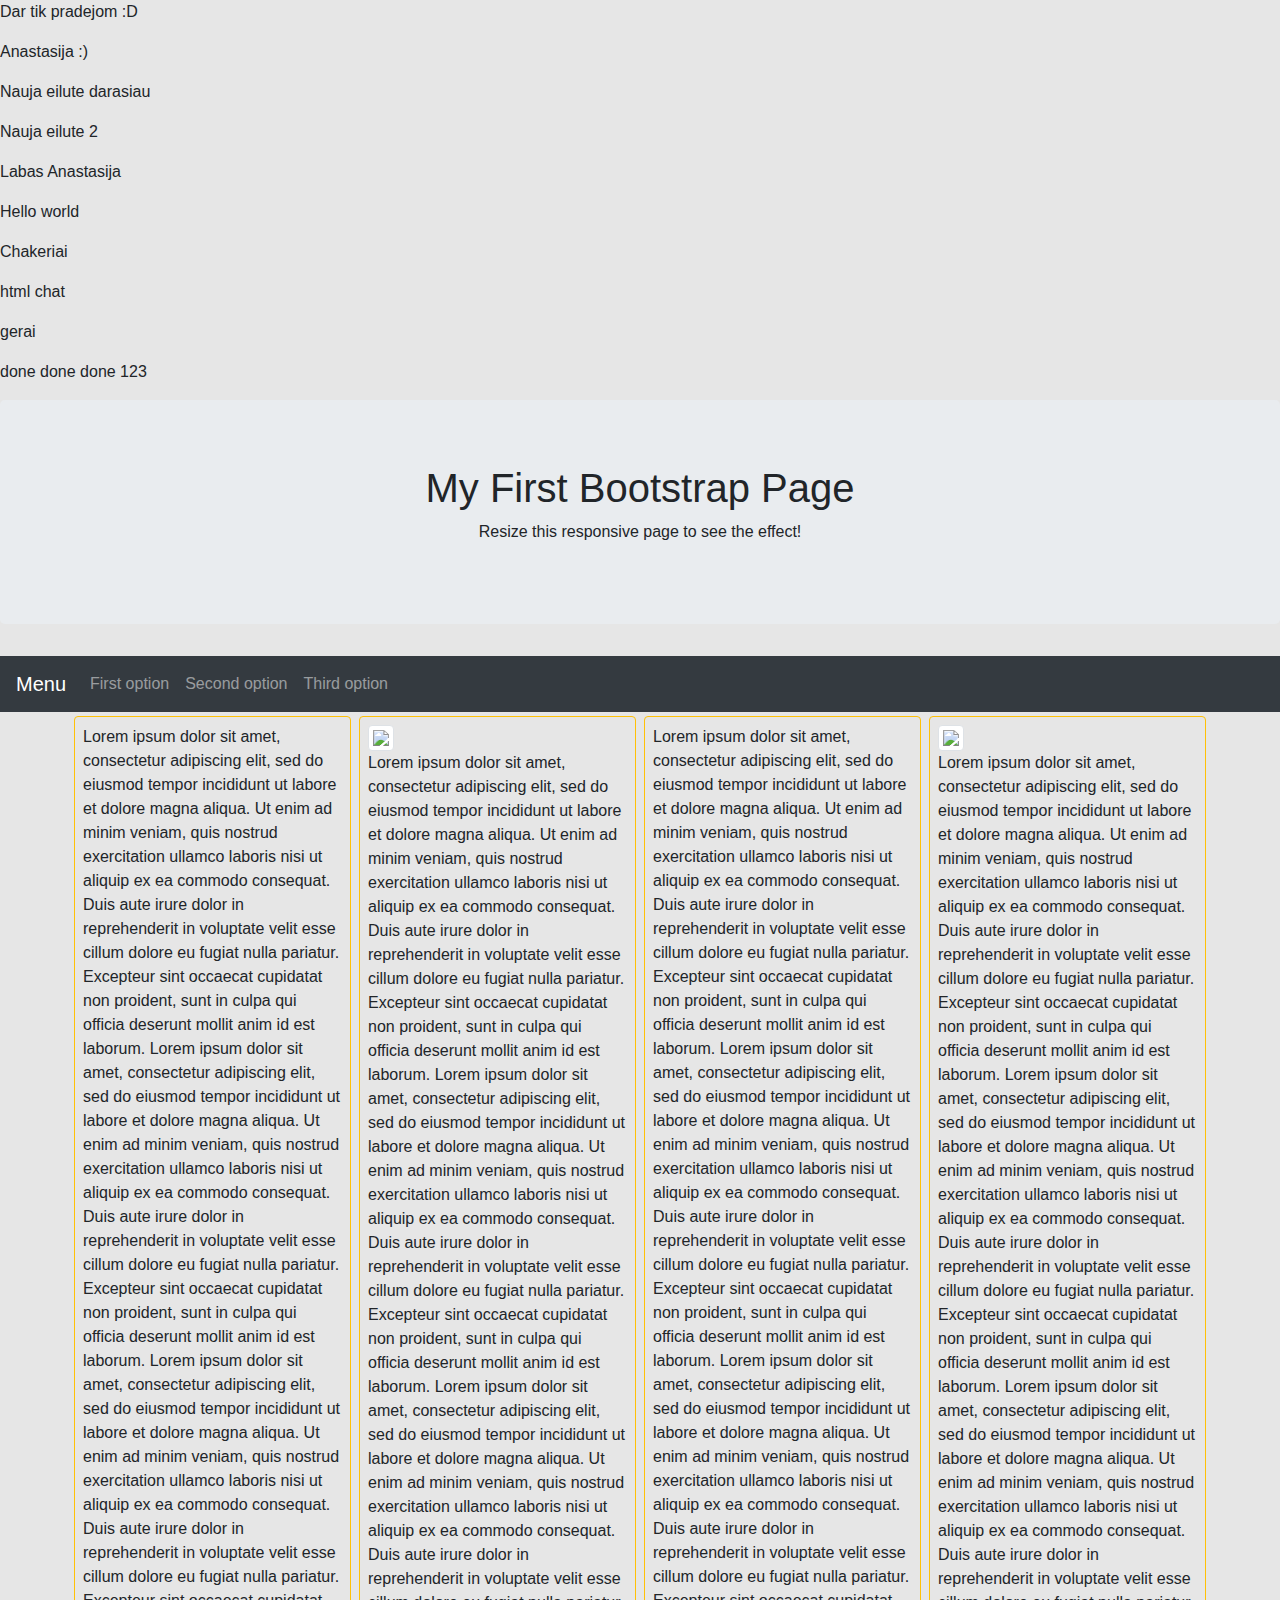
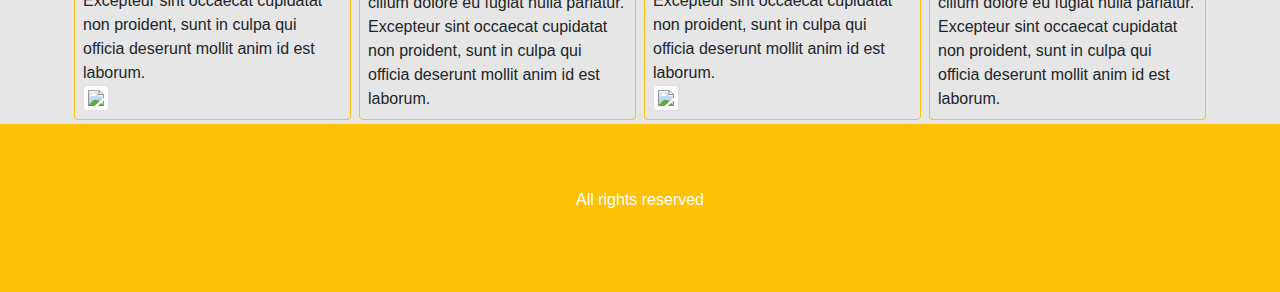
==== index.html @ bb745894 "Update index.html" ====
<!DOCTYPE html>
<html lang="en">

<head>
    <title>Bootstrap Example</title>
    <meta charset="utf-8">
    <meta name="viewport" content="width=device-width, initial-scale=1">
    <link rel="stylesheet" href="https://cdn.jsdelivr.net/npm/bootstrap@4.6.1/dist/css/bootstrap.min.css">
    <style>
        body {
            background-color: #e6e6e6;
        }
    </style>
    <script src="https://cdn.jsdelivr.net/npm/jquery@3.6.0/dist/jquery.slim.min.js"></script>
    <script src="https://cdn.jsdelivr.net/npm/popper.js@1.16.1/dist/umd/popper.min.js"></script>
    <script src="https://cdn.jsdelivr.net/npm/bootstrap@4.6.1/dist/js/bootstrap.bundle.min.js"></script>
</head>

<body>
    <p>Dar tik pradejom :D</p>
    <p>Anastasija :)</p>
    <!-- <h1>Baikite rasineti.Giedrius :)</h1> -->
    <p>Nauja eilute darasiau</p>
    <p class="title">Nauja eilute 2</p>
    <p>Labas Anastasija </p>
    <p>Hello world</p>
    <p>Chakeriai</p>
    <p>html chat</p>
    <p>gerai</p>
    <p>done done done 123</p>
</body>

<div class="jumbotron text-center">
    <h1>My First Bootstrap Page</h1>
    <p>Resize this responsive page to see the effect!</p>
</div>
<nav class="navbar navbar-expand-sm bg-dark navbar-dark">
    <a class="navbar-brand" href="#">Menu</a>
    <button class="navbar-toggler" type="button" data-toggle="collapse" data-target="#collapsibleNavbar">
    <span class="navbar-toggler-icon"></span>
  </button>
    <div class="collapse navbar-collapse" id="collapsibleNavbar">
        <ul class="navbar-nav">
            <li class="nav-item">
                <a class="nav-link" href="#">First option</a>
            </li>
            <li class="nav-item">
                <a class="nav-link" href="#">Second option</a>
            </li>
            <li class="nav-item">
                <a class="nav-link" href="#">Third option</a>
            </li>
        </ul>
    </div>
</nav>

<div class="container">
    <div class="row">
        <div class="col container border border-warning rounded p-2 m-1">
            <article>Lorem ipsum dolor sit amet, consectetur adipiscing elit, sed do eiusmod tempor incididunt ut labore et dolore magna aliqua. Ut enim ad minim veniam, quis nostrud exercitation ullamco laboris nisi ut aliquip ex ea commodo consequat. Duis aute
                irure dolor in reprehenderit in voluptate velit esse cillum dolore eu fugiat nulla pariatur. Excepteur sint occaecat cupidatat non proident, sunt in culpa qui officia deserunt mollit anim id est laborum. Lorem ipsum dolor sit amet, consectetur
                adipiscing elit, sed do eiusmod tempor incididunt ut labore et dolore magna aliqua. Ut enim ad minim veniam, quis nostrud exercitation ullamco laboris nisi ut aliquip ex ea commodo consequat. Duis aute irure dolor in reprehenderit in voluptate
                velit esse cillum dolore eu fugiat nulla pariatur. Excepteur sint occaecat cupidatat non proident, sunt in culpa qui officia deserunt mollit anim id est laborum. Lorem ipsum dolor sit amet, consectetur adipiscing elit, sed do eiusmod tempor
                incididunt ut labore et dolore magna aliqua. Ut enim ad minim veniam, quis nostrud exercitation ullamco laboris nisi ut aliquip ex ea commodo consequat. Duis aute irure dolor in reprehenderit in voluptate velit esse cillum dolore eu fugiat
                nulla pariatur. Excepteur sint occaecat cupidatat non proident, sunt in culpa qui officia deserunt mollit anim id est laborum.<br /><img src="colorful cat.jpg" class="img-thumbnail" /></article>
        </div>
        <div class="col container border border-warning rounded p-2 m-1">
            <article><img src="colorful iguana.jpg" class="img-thumbnail" /><br />Lorem ipsum dolor sit amet, consectetur adipiscing elit, sed do eiusmod tempor incididunt ut labore et dolore magna aliqua. Ut enim ad minim veniam, quis nostrud exercitation ullamco
                laboris nisi ut aliquip ex ea commodo consequat. Duis aute irure dolor in reprehenderit in voluptate velit esse cillum dolore eu fugiat nulla pariatur. Excepteur sint occaecat cupidatat non proident, sunt in culpa qui officia deserunt
                mollit anim id est laborum. Lorem ipsum dolor sit amet, consectetur adipiscing elit, sed do eiusmod tempor incididunt ut labore et dolore magna aliqua. Ut enim ad minim veniam, quis nostrud exercitation ullamco laboris nisi ut aliquip
                ex ea commodo consequat. Duis aute irure dolor in reprehenderit in voluptate velit esse cillum dolore eu fugiat nulla pariatur. Excepteur sint occaecat cupidatat non proident, sunt in culpa qui officia deserunt mollit anim id est laborum.
                Lorem ipsum dolor sit amet, consectetur adipiscing elit, sed do eiusmod tempor incididunt ut labore et dolore magna aliqua. Ut enim ad minim veniam, quis nostrud exercitation ullamco laboris nisi ut aliquip ex ea commodo consequat. Duis
                aute irure dolor in reprehenderit in voluptate velit esse cillum dolore eu fugiat nulla pariatur. Excepteur sint occaecat cupidatat non proident, sunt in culpa qui officia deserunt mollit anim id est laborum.</article>
        </div>
        <div class="col container border border-warning rounded p-2 m-1">
            <article>Lorem ipsum dolor sit amet, consectetur adipiscing elit, sed do eiusmod tempor incididunt ut labore et dolore magna aliqua. Ut enim ad minim veniam, quis nostrud exercitation ullamco laboris nisi ut aliquip ex ea commodo consequat. Duis aute
                irure dolor in reprehenderit in voluptate velit esse cillum dolore eu fugiat nulla pariatur. Excepteur sint occaecat cupidatat non proident, sunt in culpa qui officia deserunt mollit anim id est laborum. Lorem ipsum dolor sit amet, consectetur
                adipiscing elit, sed do eiusmod tempor incididunt ut labore et dolore magna aliqua. Ut enim ad minim veniam, quis nostrud exercitation ullamco laboris nisi ut aliquip ex ea commodo consequat. Duis aute irure dolor in reprehenderit in voluptate
                velit esse cillum dolore eu fugiat nulla pariatur. Excepteur sint occaecat cupidatat non proident, sunt in culpa qui officia deserunt mollit anim id est laborum. Lorem ipsum dolor sit amet, consectetur adipiscing elit, sed do eiusmod tempor
                incididunt ut labore et dolore magna aliqua. Ut enim ad minim veniam, quis nostrud exercitation ullamco laboris nisi ut aliquip ex ea commodo consequat. Duis aute irure dolor in reprehenderit in voluptate velit esse cillum dolore eu fugiat
                nulla pariatur. Excepteur sint occaecat cupidatat non proident, sunt in culpa qui officia deserunt mollit anim id est laborum.<br /><img src="colorful monkey.jpg" class="img-thumbnail" /></article>
        </div>
        <div class="col container border border-warning rounded p-2 m-1">
            <article><img src="colorful dog.jpg" class="img-thumbnail" /><br />Lorem ipsum dolor sit amet, consectetur adipiscing elit, sed do eiusmod tempor incididunt ut labore et dolore magna aliqua. Ut enim ad minim veniam, quis nostrud exercitation ullamco
                laboris nisi ut aliquip ex ea commodo consequat. Duis aute irure dolor in reprehenderit in voluptate velit esse cillum dolore eu fugiat nulla pariatur. Excepteur sint occaecat cupidatat non proident, sunt in culpa qui officia deserunt
                mollit anim id est laborum. Lorem ipsum dolor sit amet, consectetur adipiscing elit, sed do eiusmod tempor incididunt ut labore et dolore magna aliqua. Ut enim ad minim veniam, quis nostrud exercitation ullamco laboris nisi ut aliquip
                ex ea commodo consequat. Duis aute irure dolor in reprehenderit in voluptate velit esse cillum dolore eu fugiat nulla pariatur. Excepteur sint occaecat cupidatat non proident, sunt in culpa qui officia deserunt mollit anim id est laborum.
                Lorem ipsum dolor sit amet, consectetur adipiscing elit, sed do eiusmod tempor incididunt ut labore et dolore magna aliqua. Ut enim ad minim veniam, quis nostrud exercitation ullamco laboris nisi ut aliquip ex ea commodo consequat. Duis
                aute irure dolor in reprehenderit in voluptate velit esse cillum dolore eu fugiat nulla pariatur. Excepteur sint occaecat cupidatat non proident, sunt in culpa qui officia deserunt mollit anim id est laborum.</article>
        </div>
    </div>
</div>

<div class="jumbotron text-center  bg-warning text-white rounded-0" style="margin-bottom:0">
    <p>All rights reserved</p>
</div>
</body>

</html>
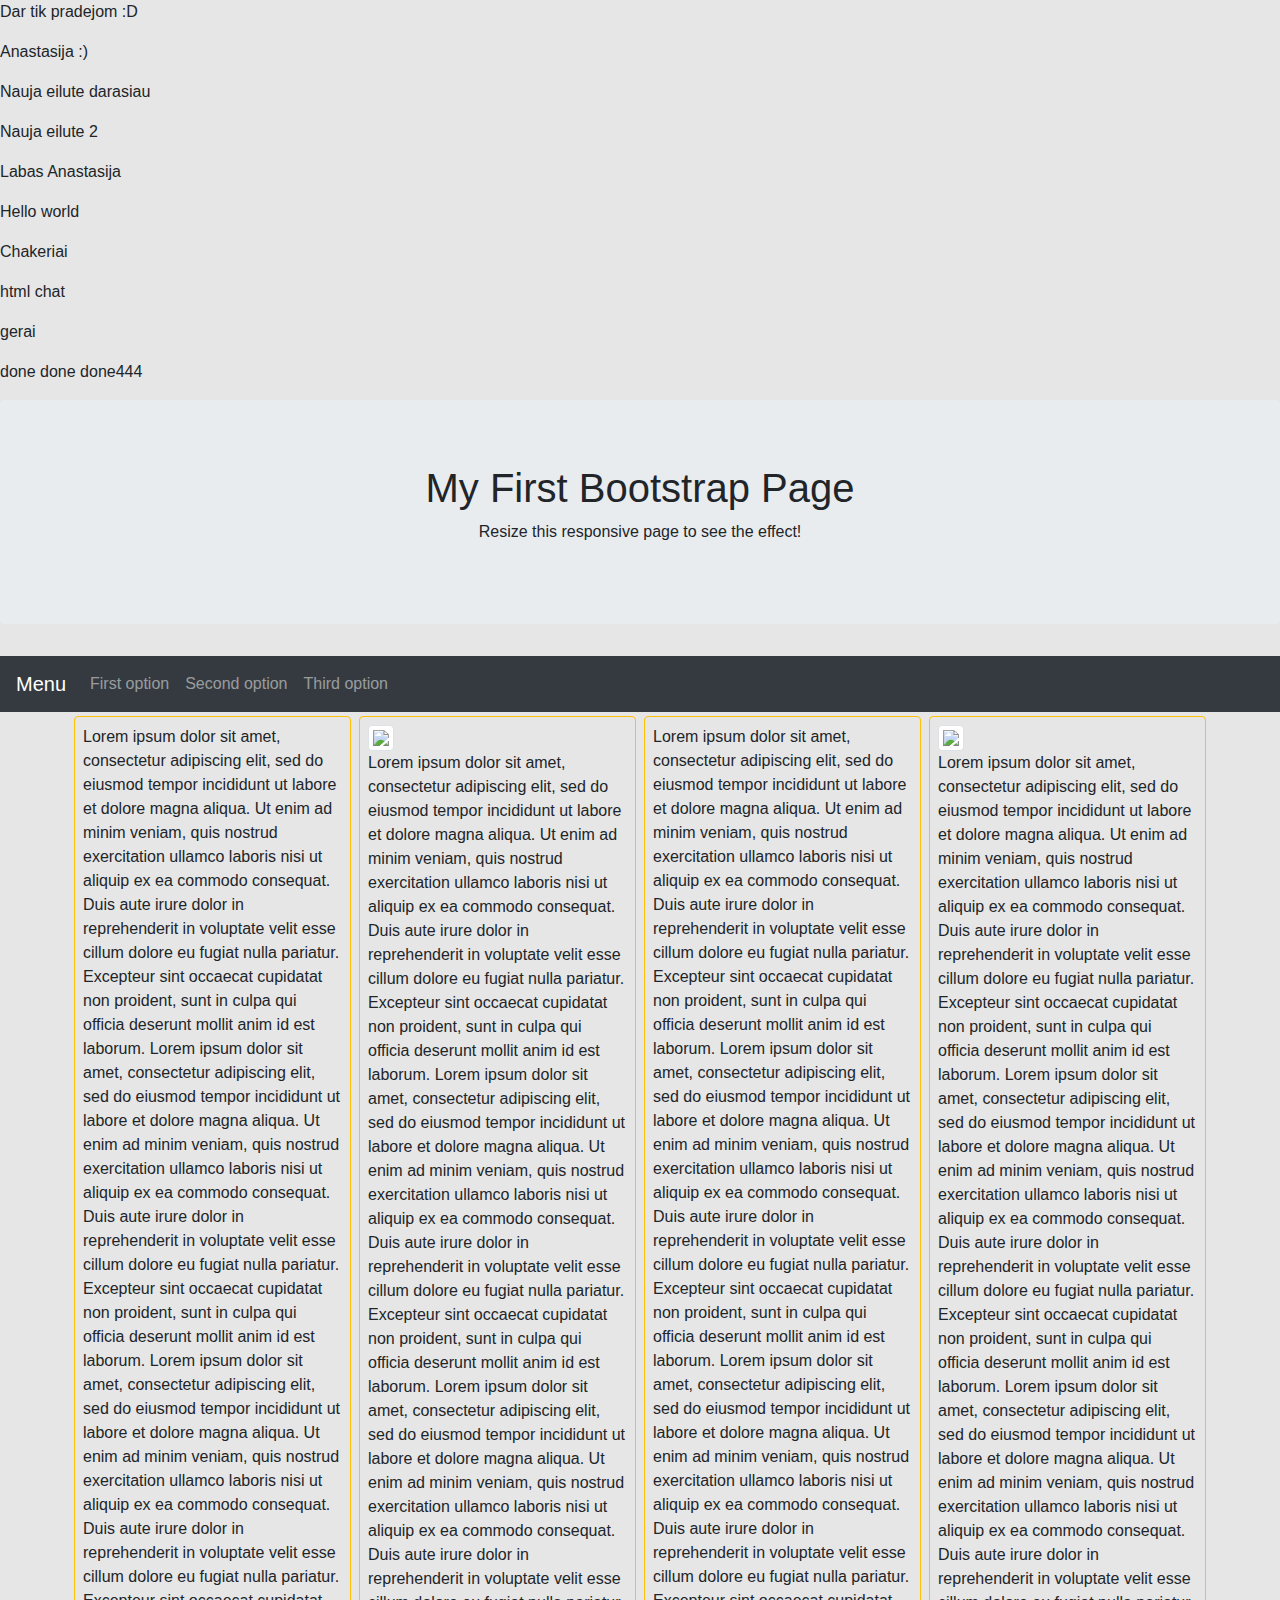
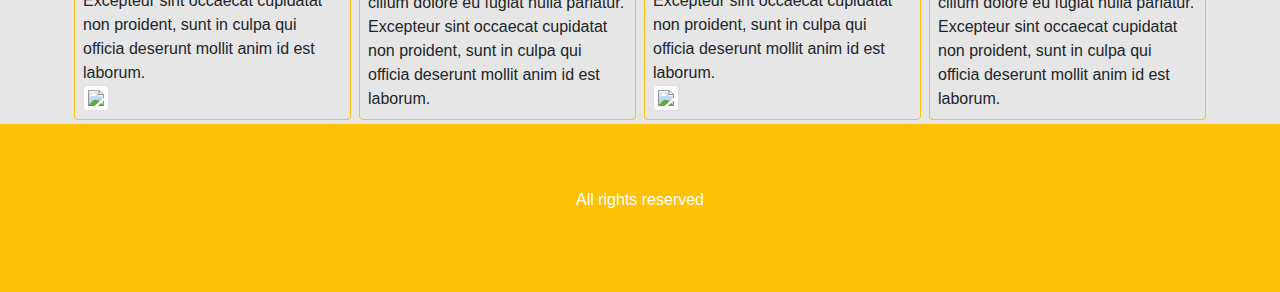
==== commit 19e3e18a: "Merge branch 'Anzelika' into testing" ====
--- a/index.html
+++ b/index.html
@@ -27,7 +27,7 @@
     <p>Chakeriai</p>
     <p>html chat</p>
     <p>gerai</p>
-    <p>done done done 123</p>
+    <p>done done done444</p>
 </body>
 
 <div class="jumbotron text-center">
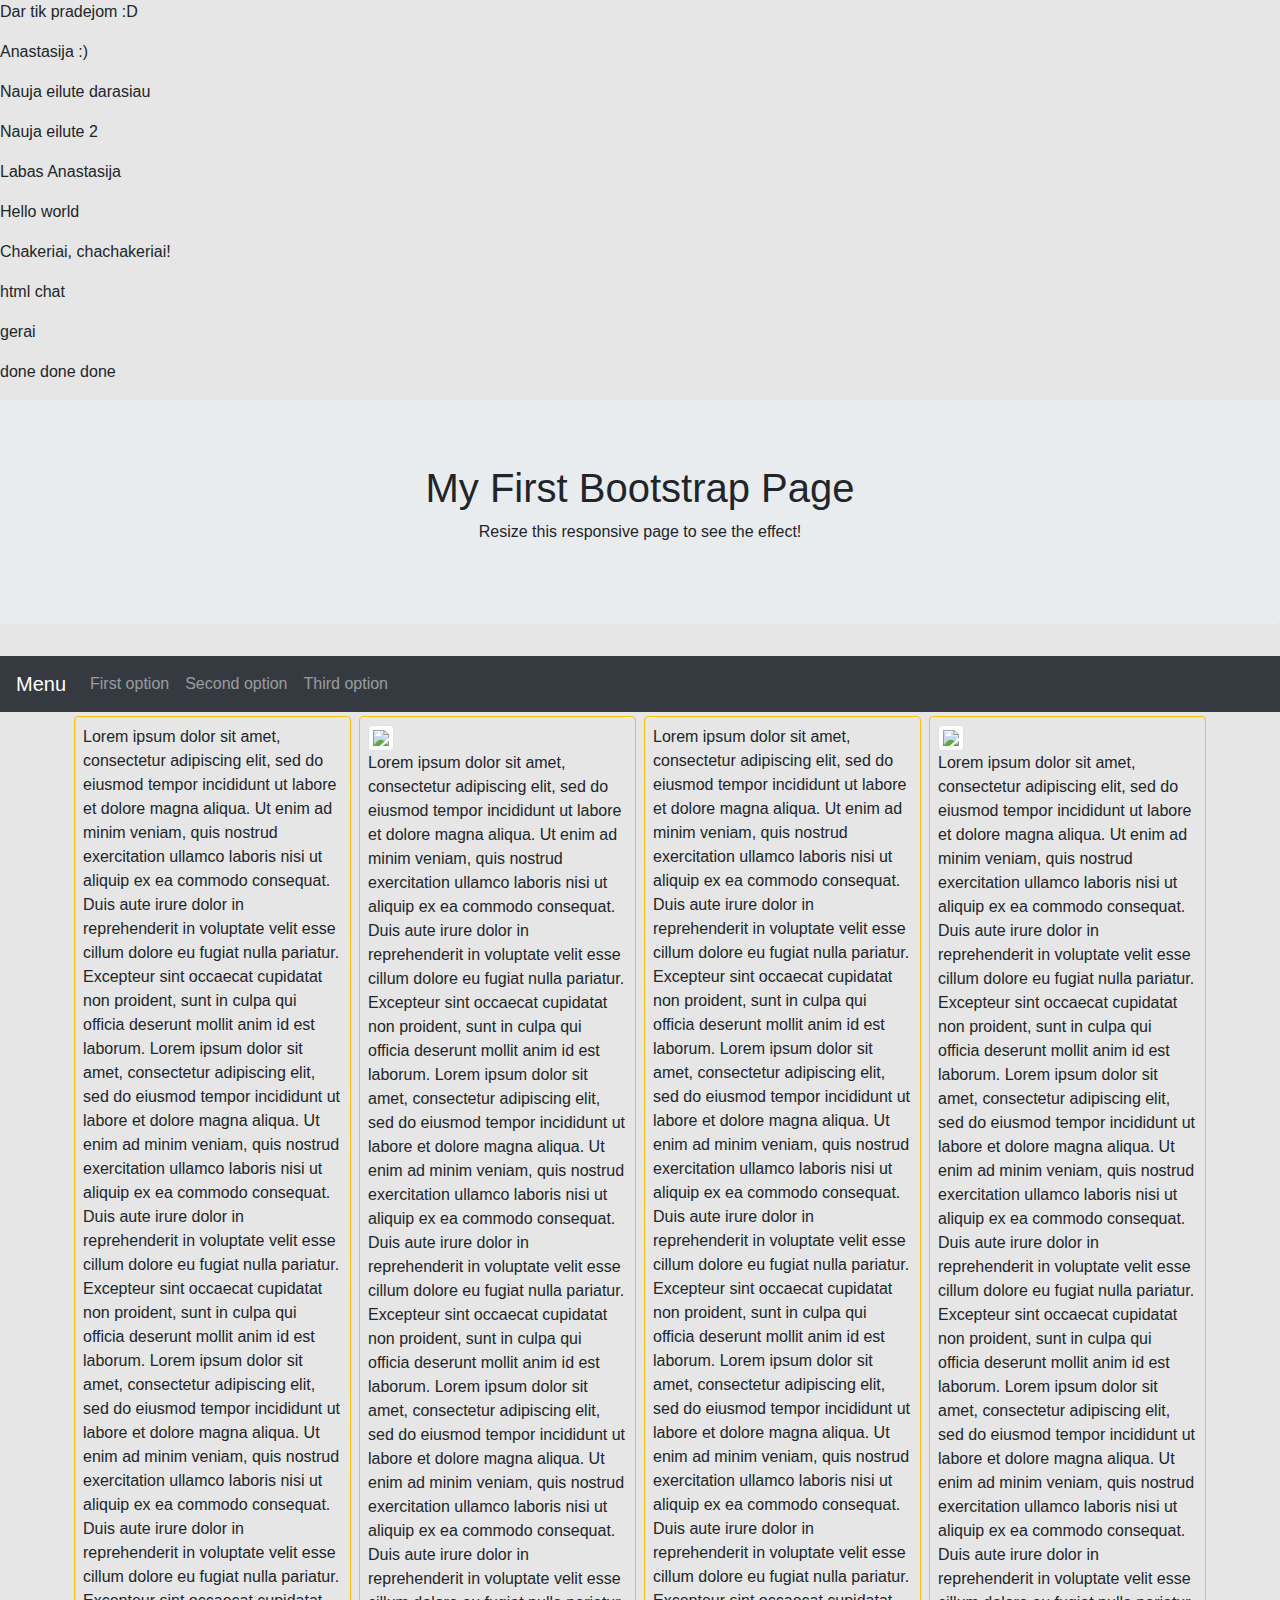
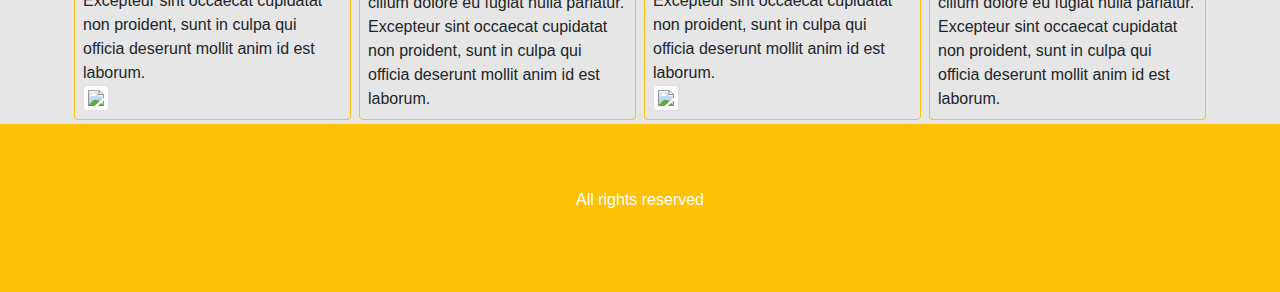
==== commit 9fd19922: "Merge branch 'Dovile' into testing" ====
--- a/index.html
+++ b/index.html
@@ -24,10 +24,10 @@
     <p class="title">Nauja eilute 2</p>
     <p>Labas Anastasija </p>
     <p>Hello world</p>
-    <p>Chakeriai</p>
+    <p>Chakeriai, chachakeriai!</p>
     <p>html chat</p>
     <p>gerai</p>
-    <p>done done done444</p>
+    <p>done done done</p>
 </body>
 
 <div class="jumbotron text-center">
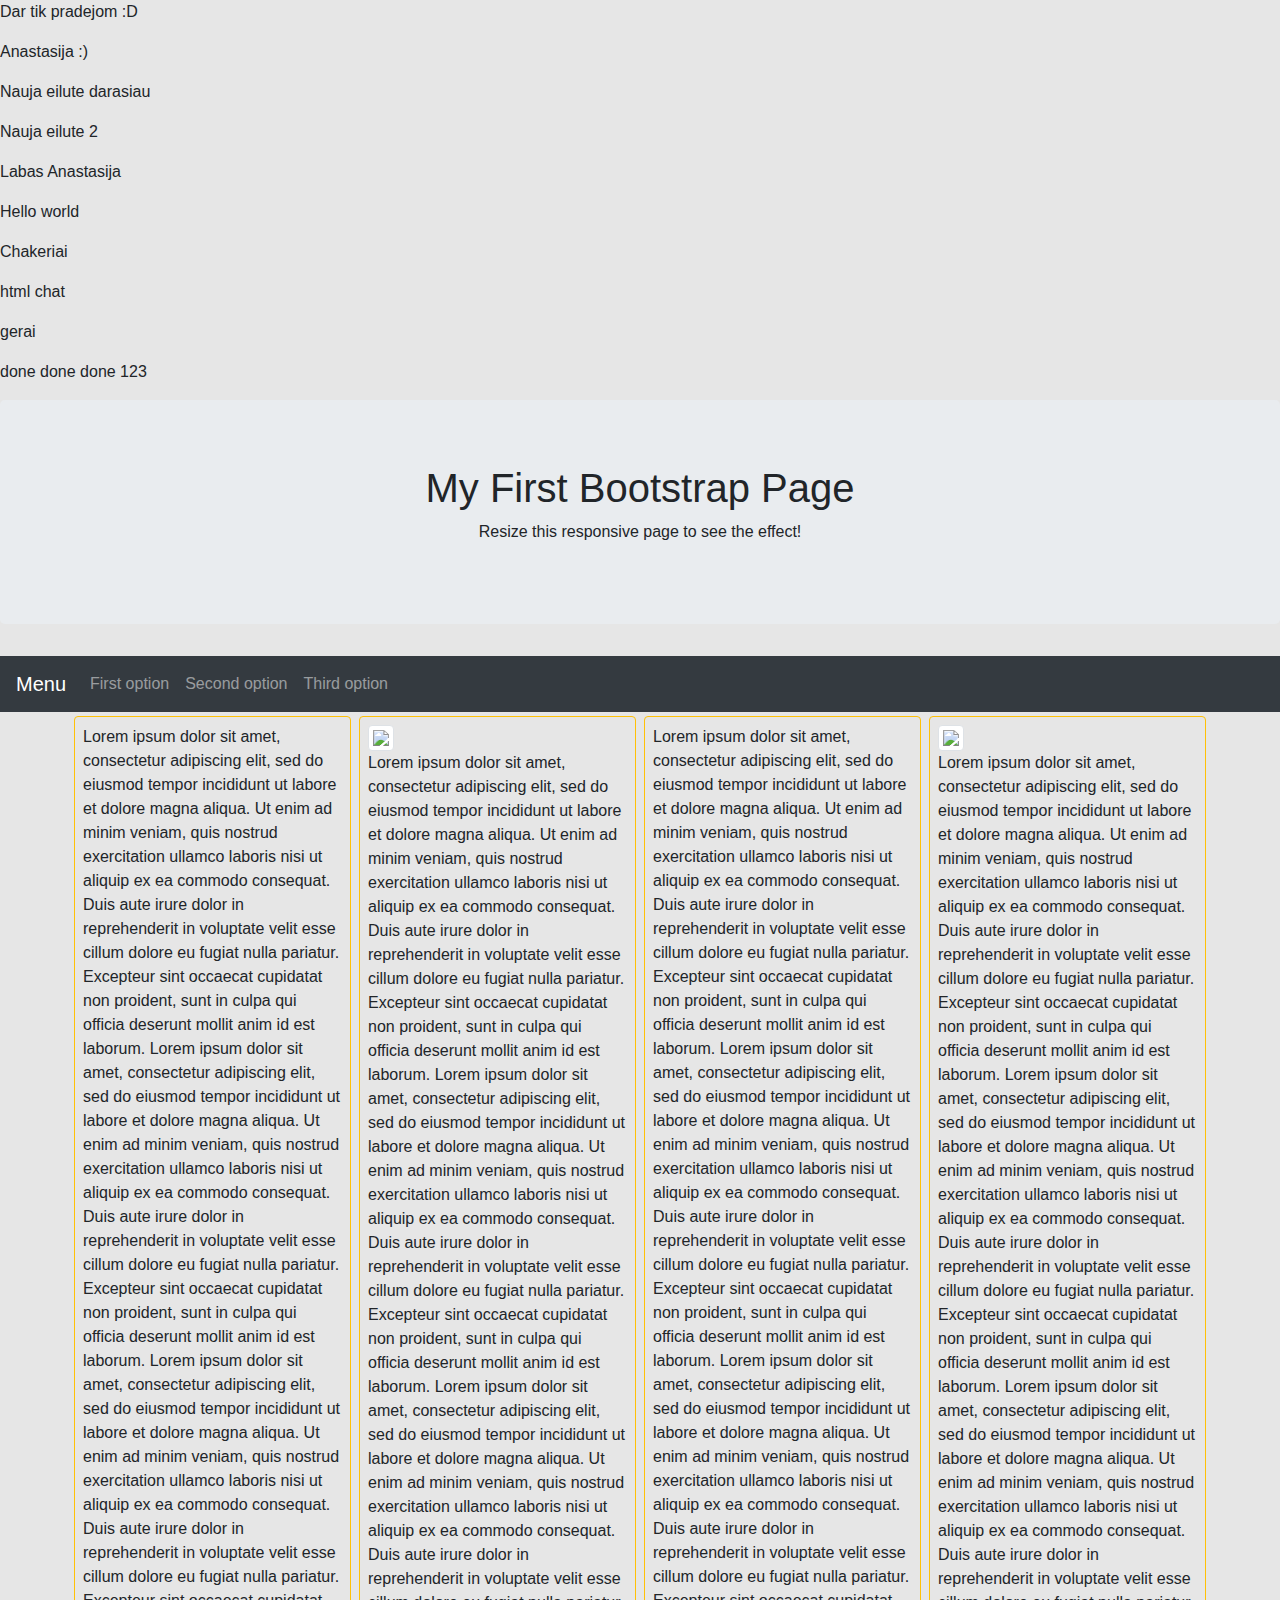
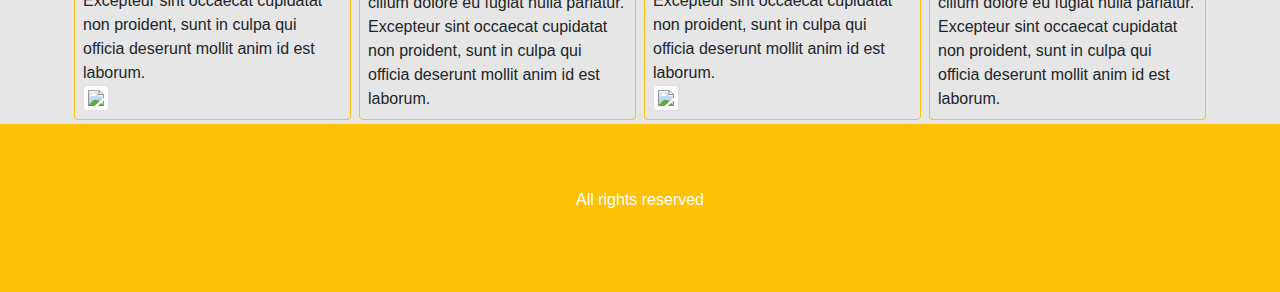
==== commit 81859bdf: "Merge branch 'testing' of https://github.com/jjsimps0n/ksuLessonServerSystems into testing" ====
--- a/index.html
+++ b/index.html
@@ -24,10 +24,10 @@
     <p class="title">Nauja eilute 2</p>
     <p>Labas Anastasija </p>
     <p>Hello world</p>
-    <p>Chakeriai, chachakeriai!</p>
+    <p>Chakeriai</p>
     <p>html chat</p>
     <p>gerai</p>
-    <p>done done done</p>
+    <p>done done done 123</p>
 </body>
 
 <div class="jumbotron text-center">
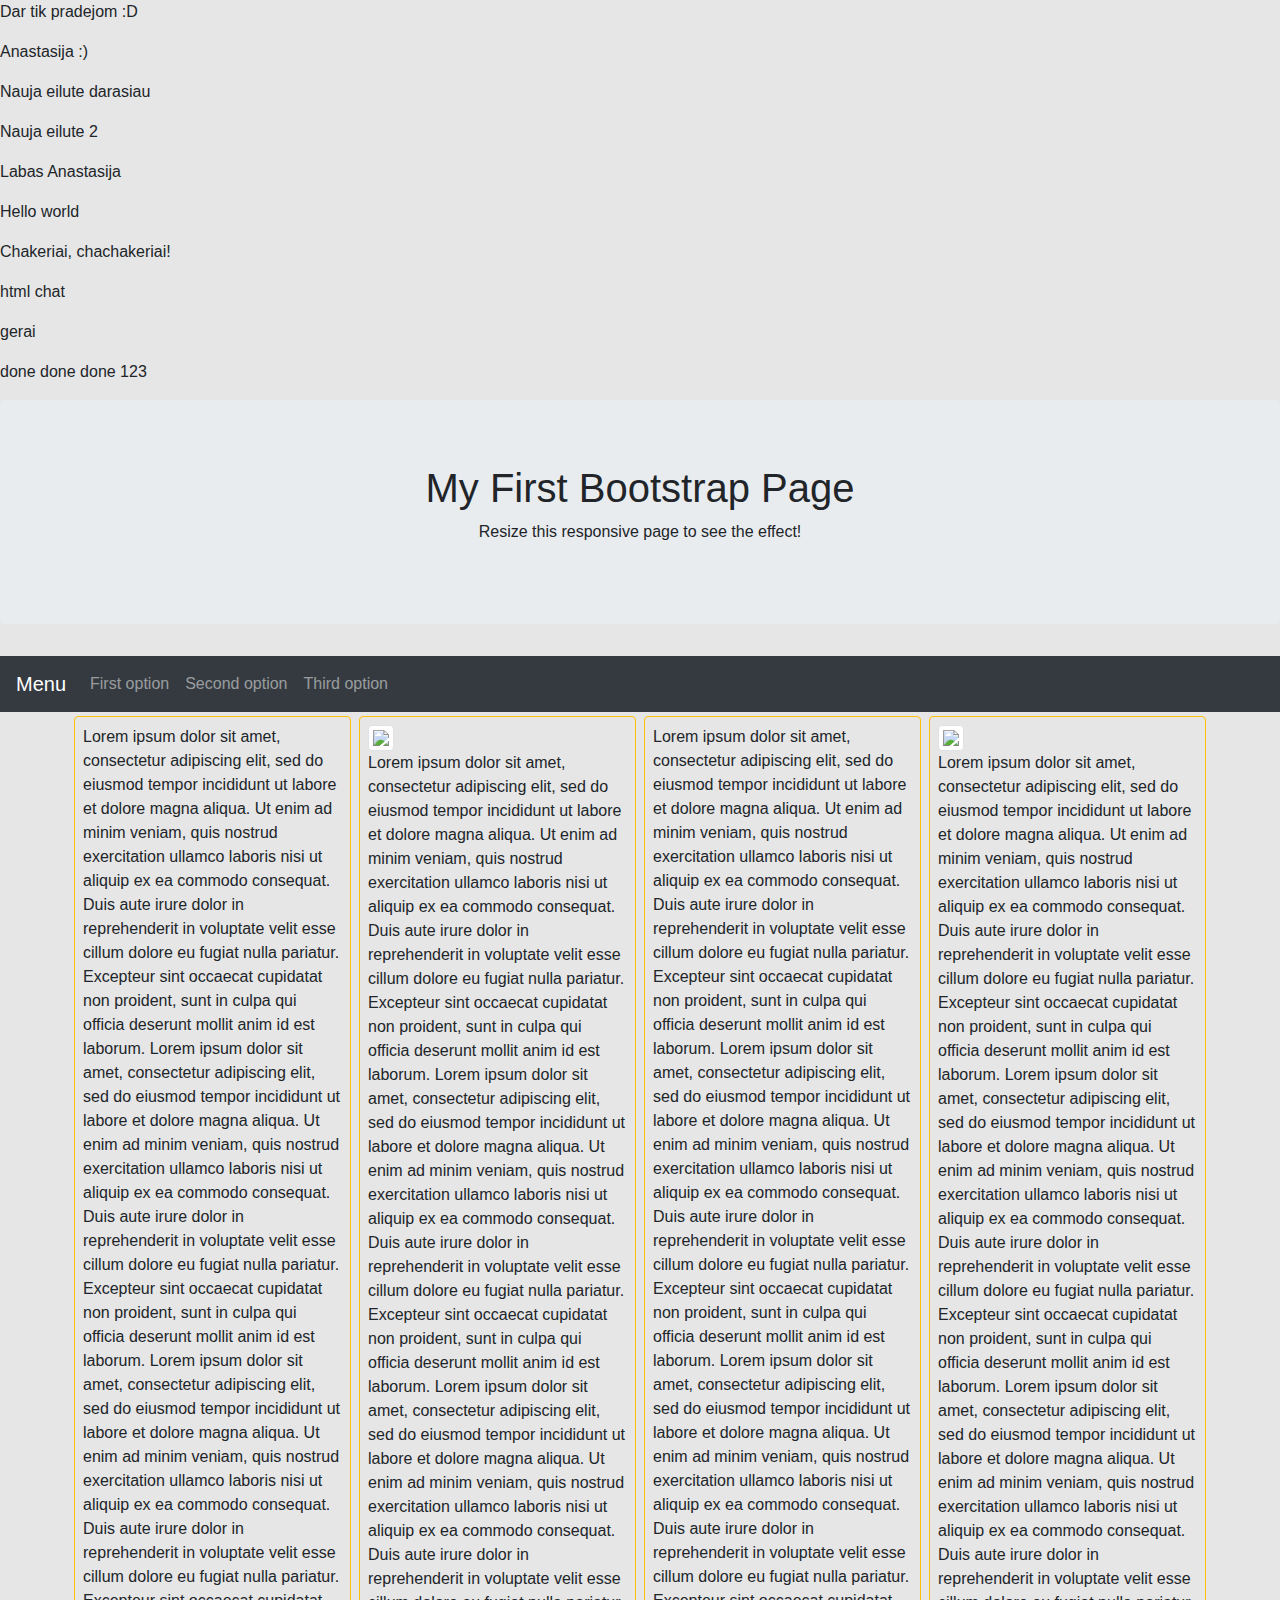
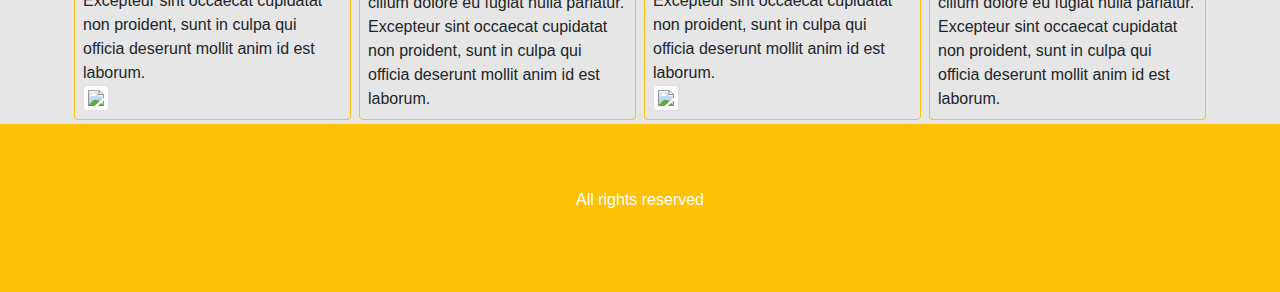
==== commit 1f4d1f11: "Merge branch 'testing' of https://github.com/jjsimps0n/ksuLessonServerSystems into testing" ====
--- a/index.html
+++ b/index.html
@@ -24,7 +24,7 @@
     <p class="title">Nauja eilute 2</p>
     <p>Labas Anastasija </p>
     <p>Hello world</p>
-    <p>Chakeriai</p>
+    <p>Chakeriai, chachakeriai!</p>
     <p>html chat</p>
     <p>gerai</p>
     <p>done done done 123</p>
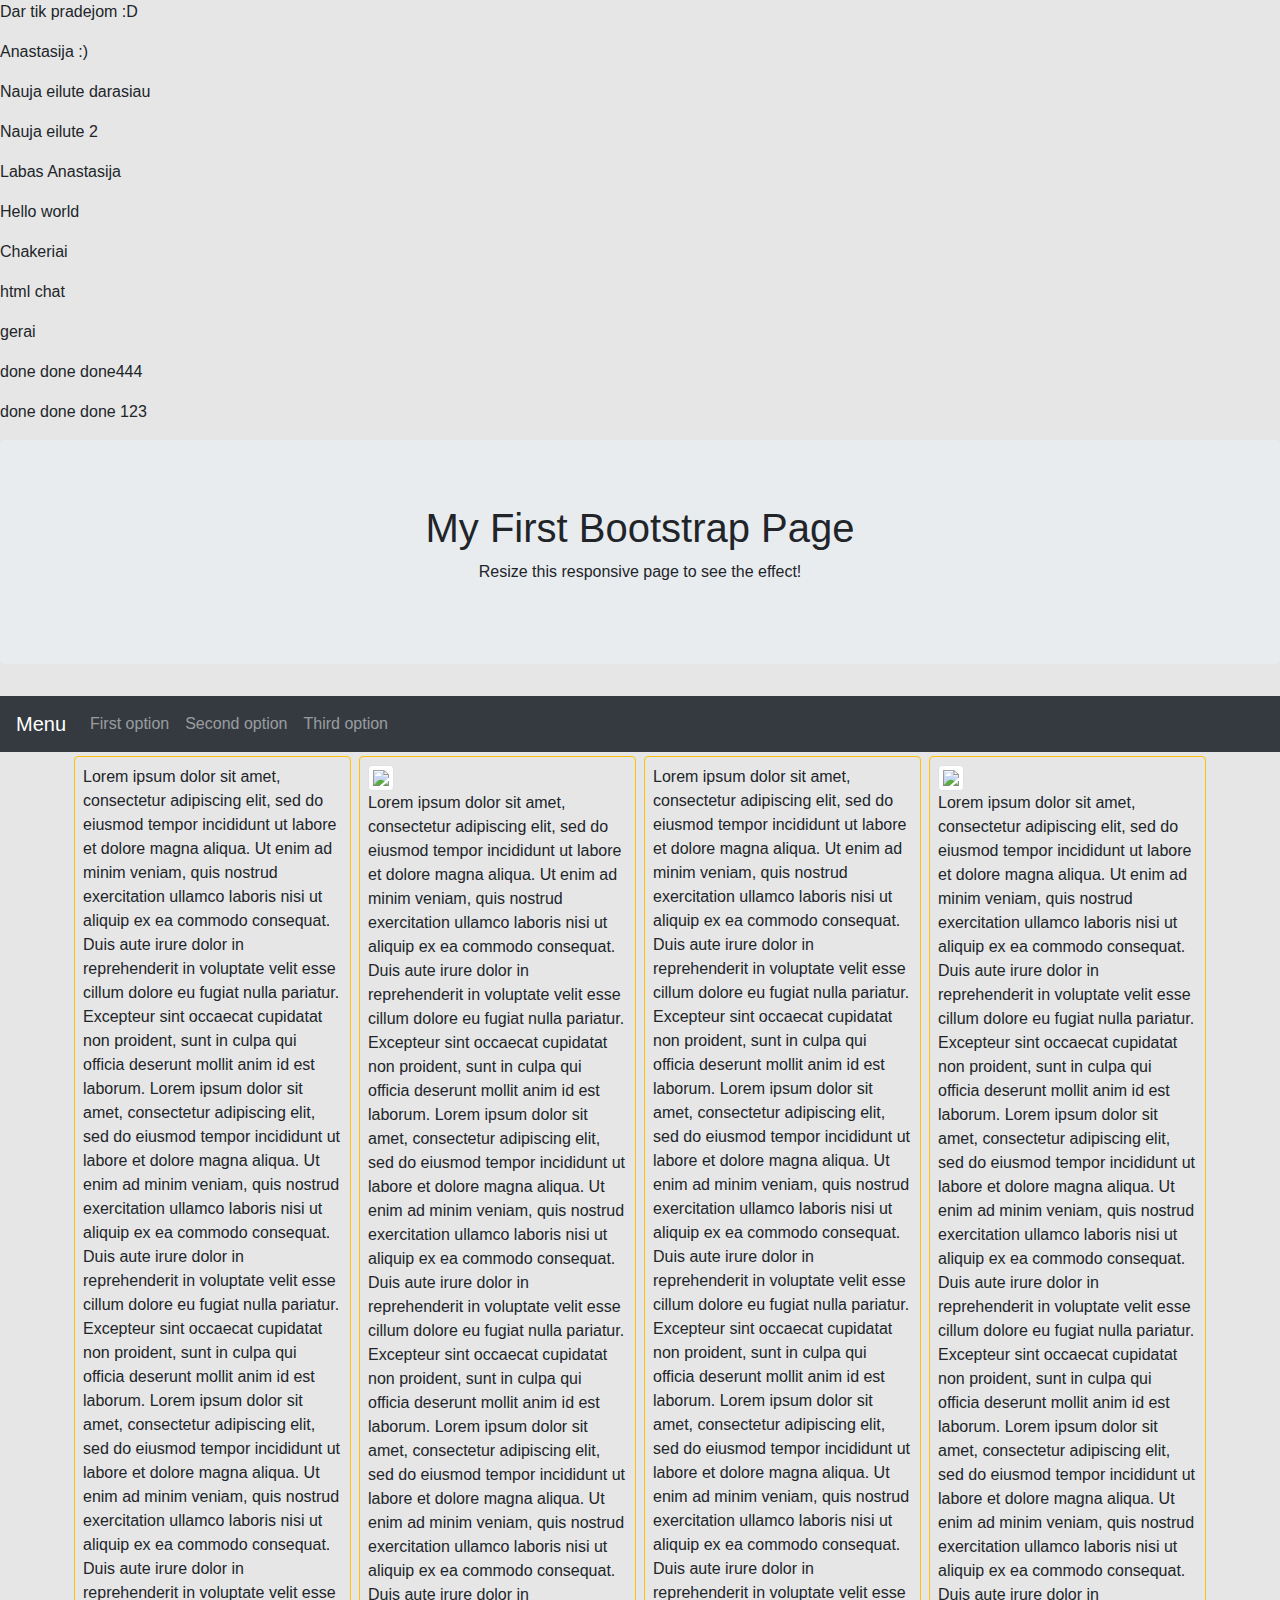
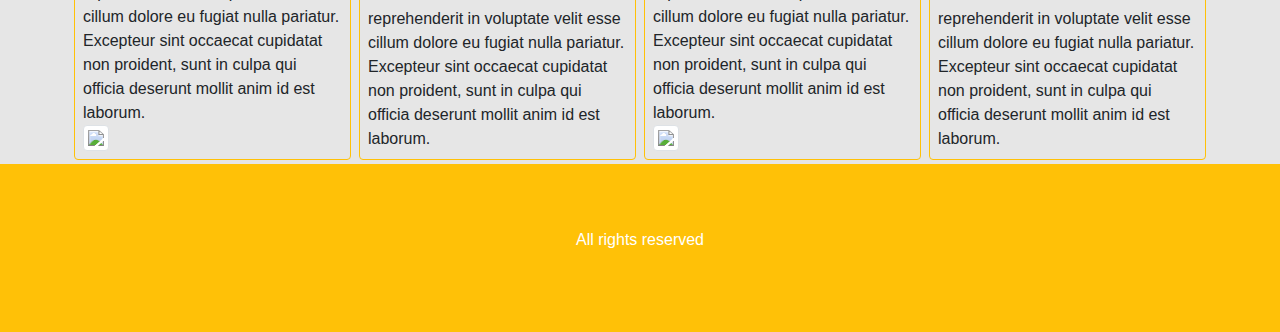
==== commit 6ab7ef36: "Merge branch 'testing' of https://github.com/jjsimps0n/ksuLessonServerSystems into testing" ====
--- a/index.html
+++ b/index.html
@@ -24,9 +24,10 @@
     <p class="title">Nauja eilute 2</p>
     <p>Labas Anastasija </p>
     <p>Hello world</p>
-    <p>Chakeriai, chachakeriai!</p>
+    <p>Chakeriai</p>
     <p>html chat</p>
     <p>gerai</p>
+    <p>done done done444</p>
     <p>done done done 123</p>
 </body>
 
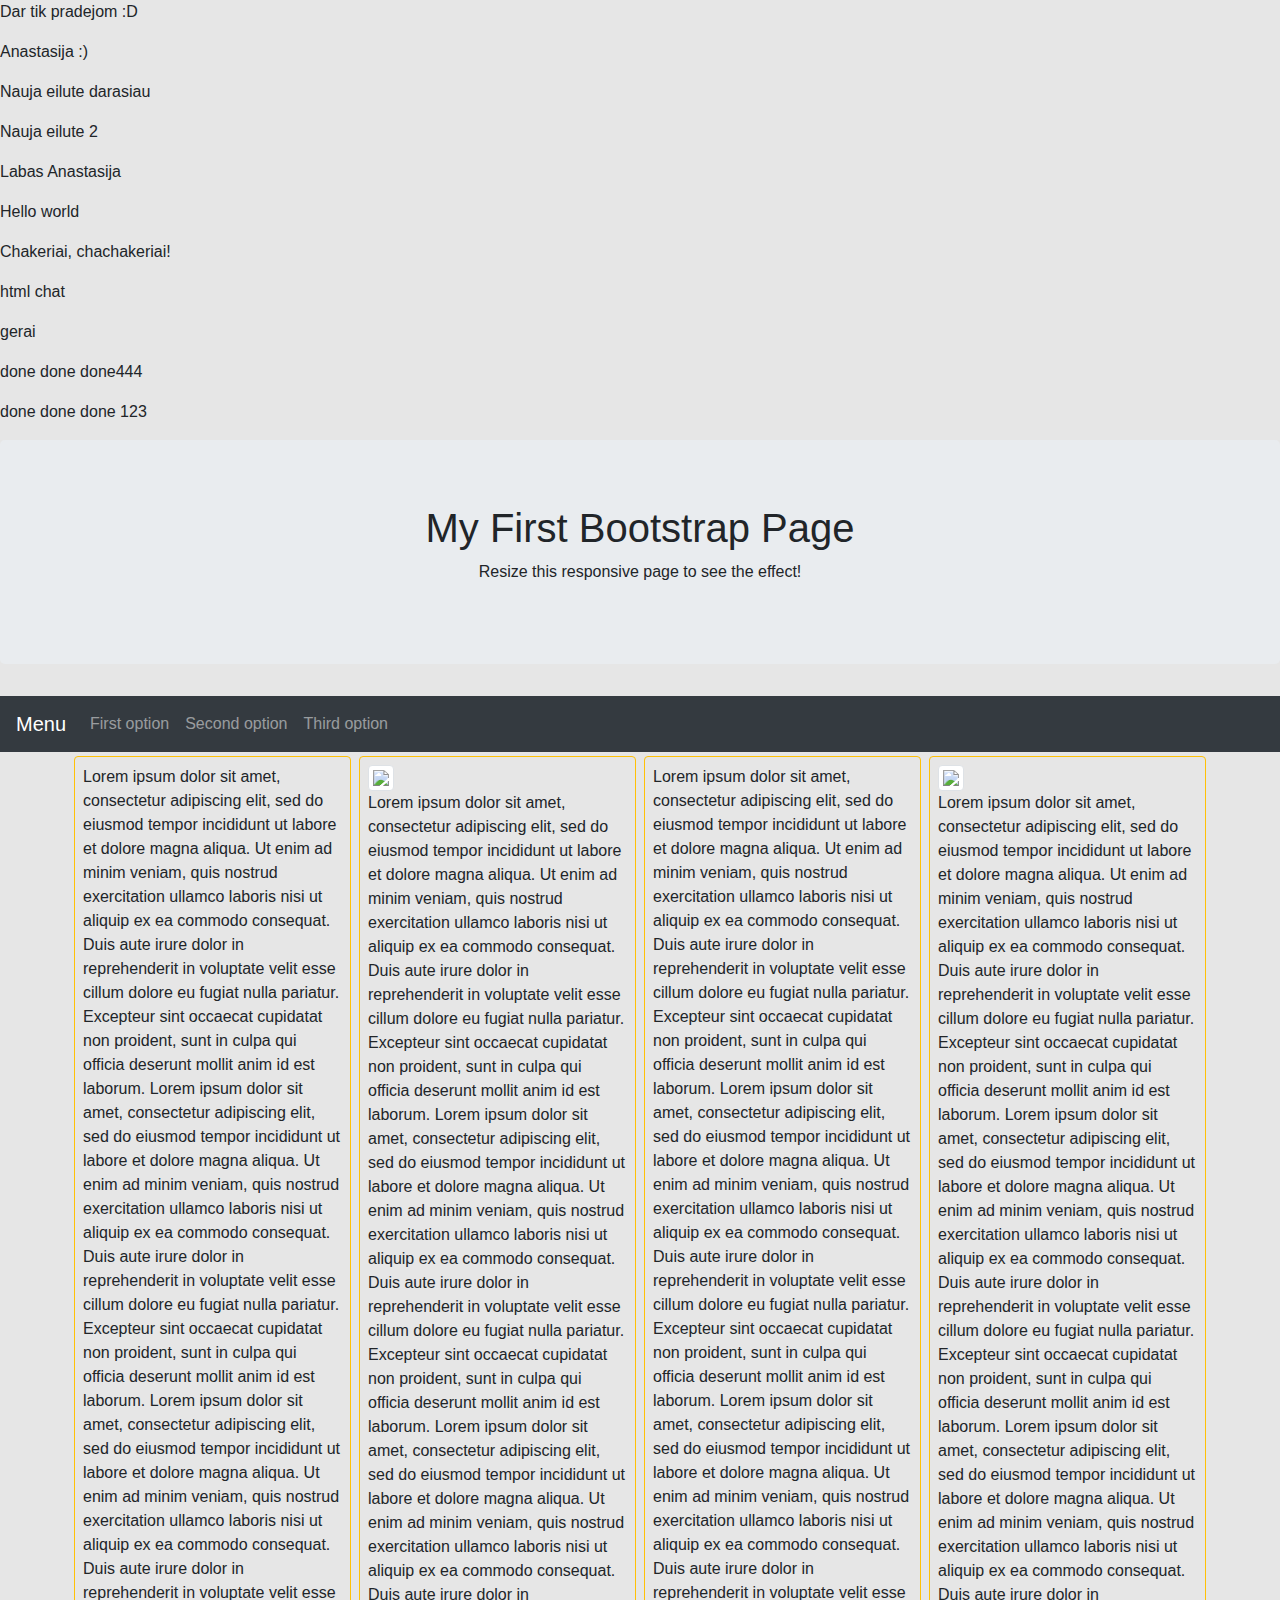
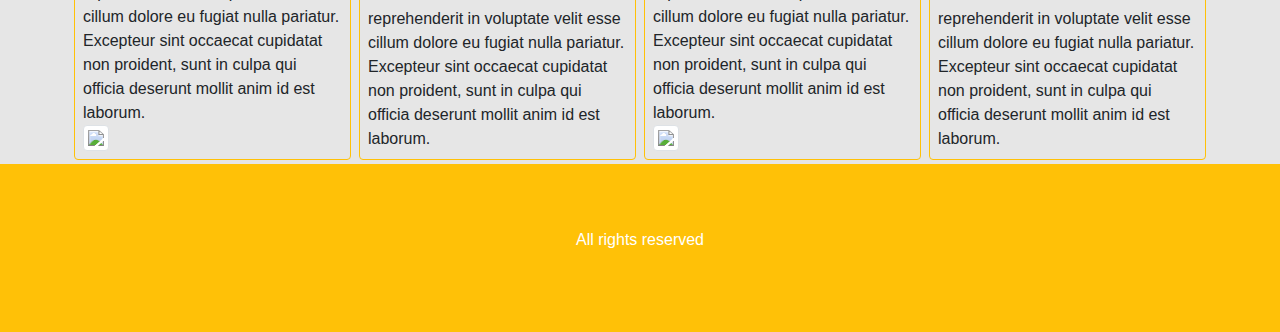
==== commit d8ae1037: "Merge branch 'testing' of https://github.com/jjsimps0n/ksuLessonServerSystems into testing" ====
--- a/index.html
+++ b/index.html
@@ -24,7 +24,7 @@
     <p class="title">Nauja eilute 2</p>
     <p>Labas Anastasija </p>
     <p>Hello world</p>
-    <p>Chakeriai</p>
+    <p>Chakeriai, chachakeriai!</p>
     <p>html chat</p>
     <p>gerai</p>
     <p>done done done444</p>
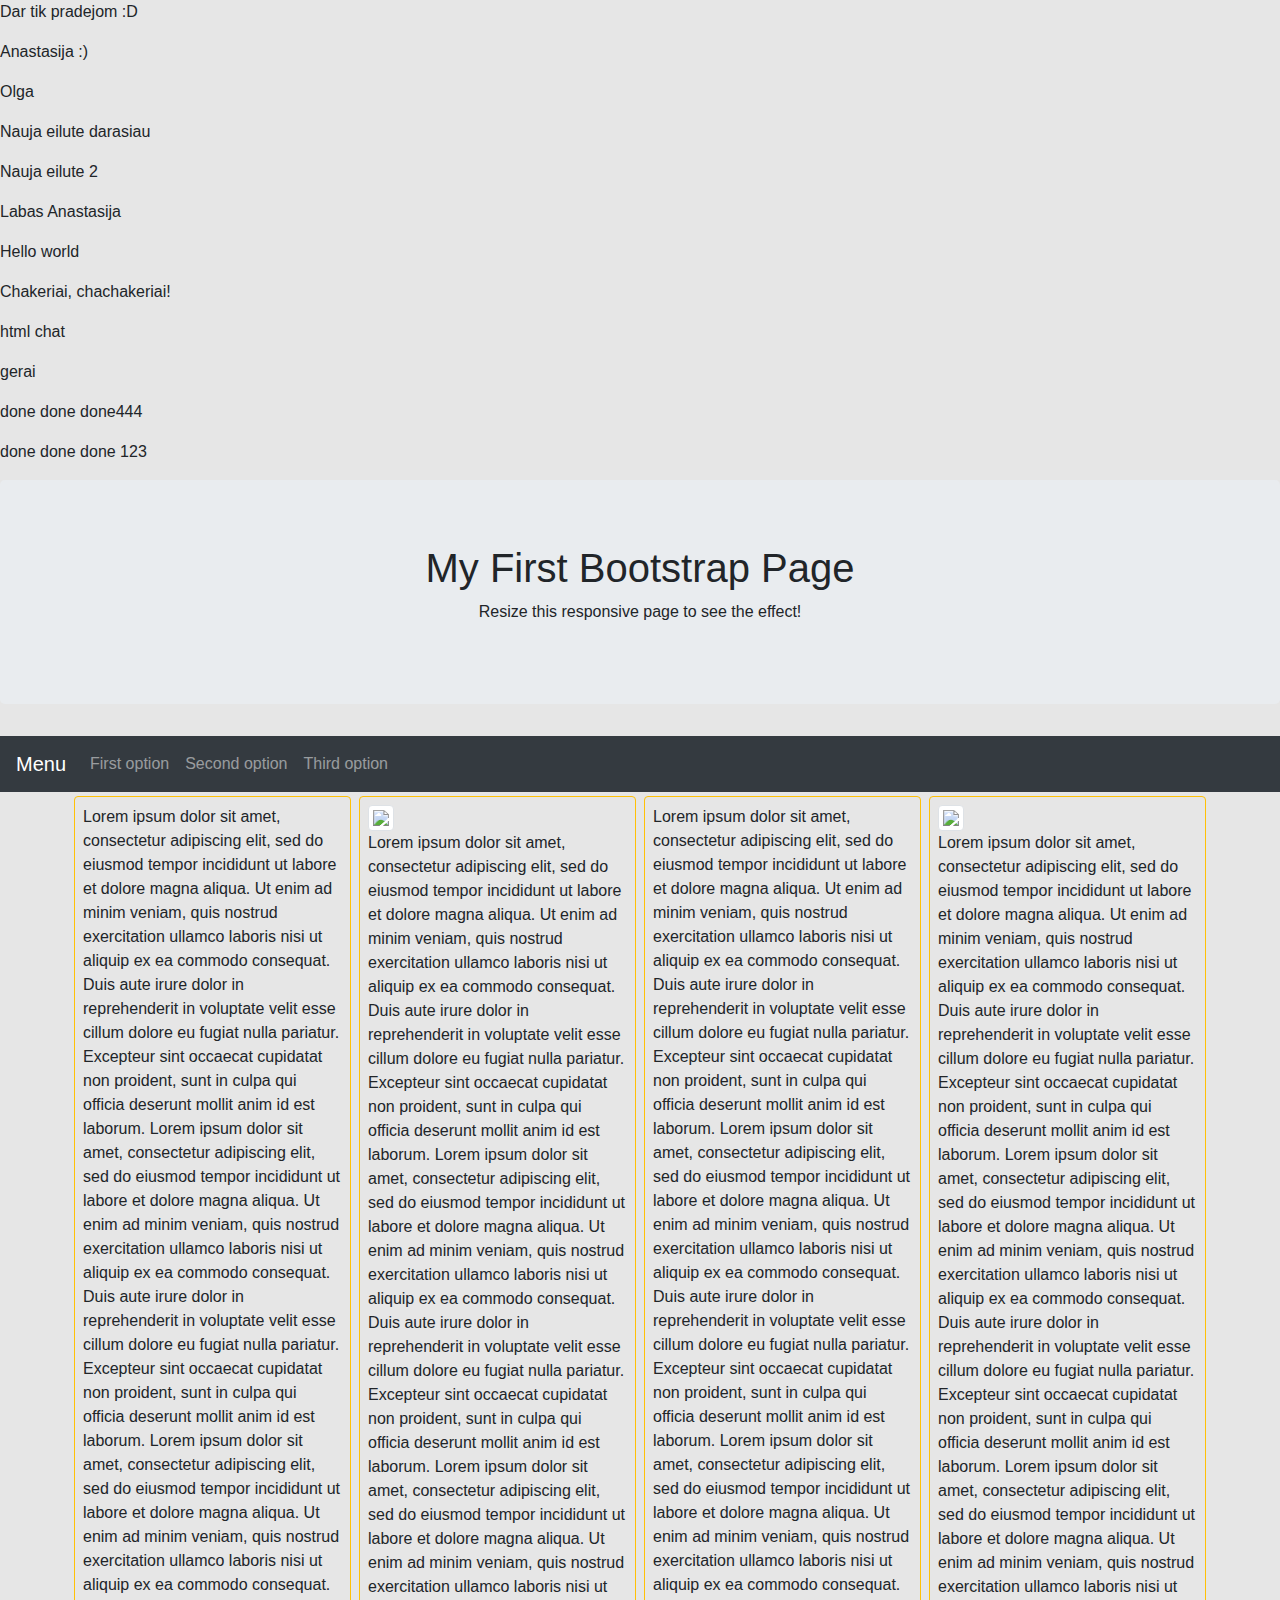
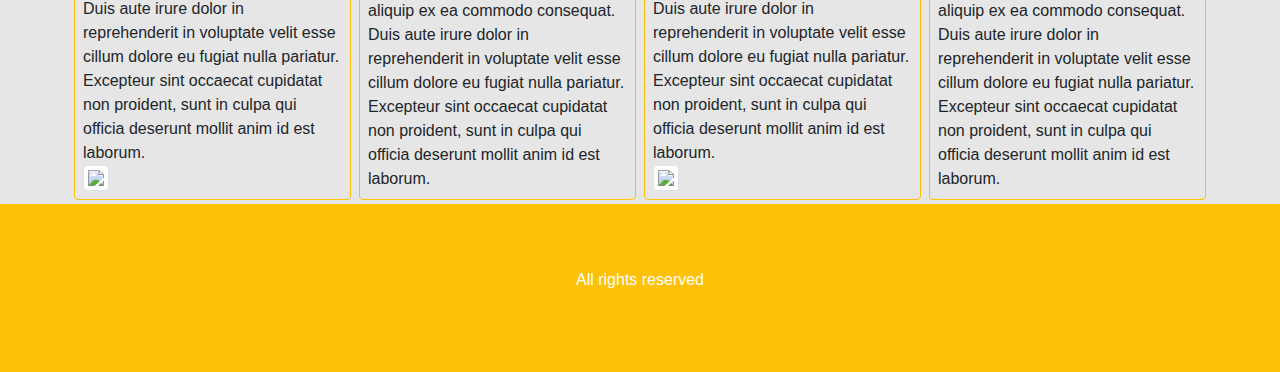
==== commit ead52749: "Merge branch 'olga'" ====
--- a/index.html
+++ b/index.html
@@ -19,6 +19,7 @@
 <body>
     <p>Dar tik pradejom :D</p>
     <p>Anastasija :)</p>
+	<p>Olga</p>
     <!-- <h1>Baikite rasineti.Giedrius :)</h1> -->
     <p>Nauja eilute darasiau</p>
     <p class="title">Nauja eilute 2</p>
